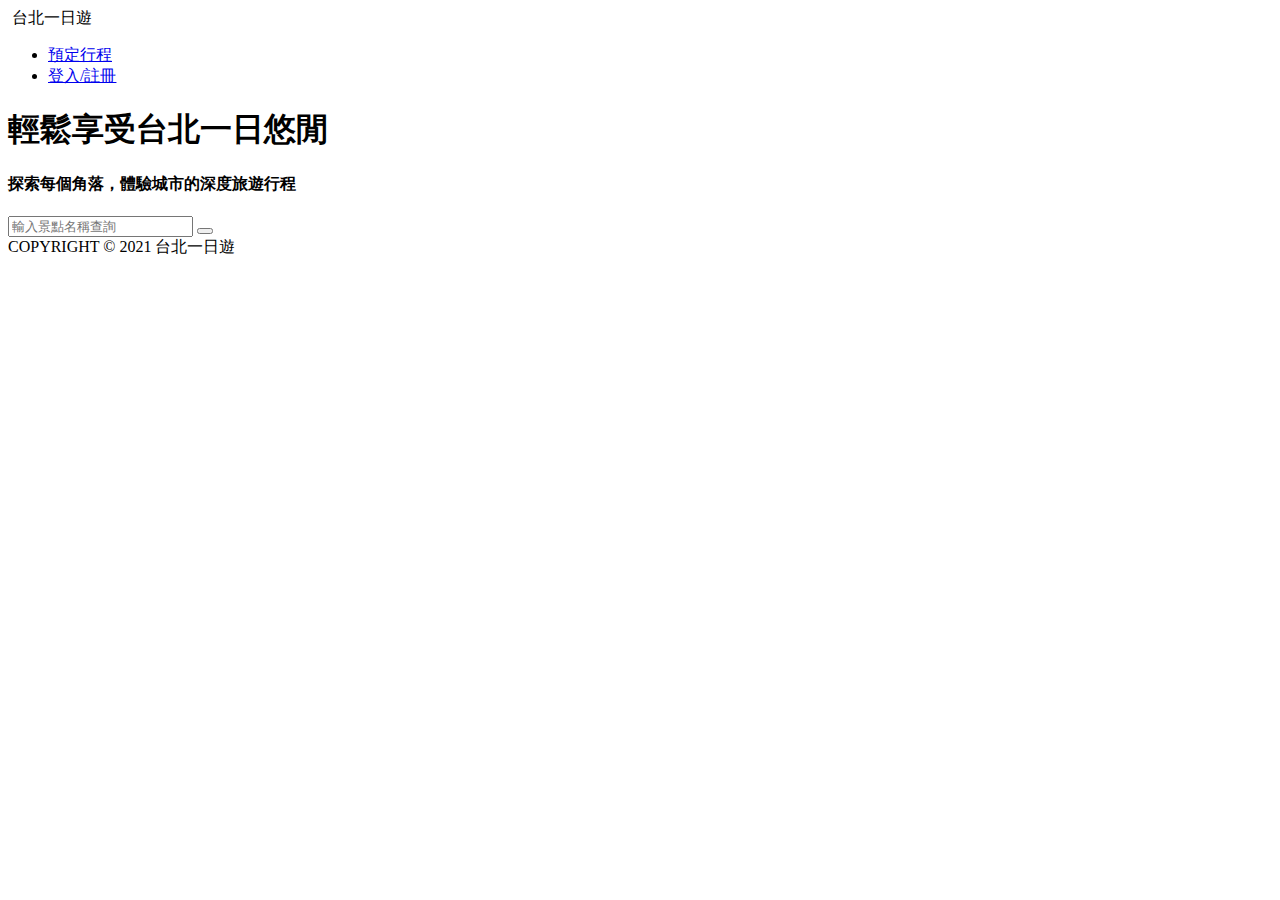
==== templates/index.html @ 7d223599 "week2 hw" ====
<!DOCTYPE html>
<html>

<head>
  <meta charset="utf-8" />
  <meta name="viewport" content="width=device-width, initial-scale=1.0" />
  <link rel="stylesheet" href="normalize.css" />
  <link rel="stylesheet" href="style.css" />
  <title>台北一日遊</title>
  <script type="text/javascript" src="index.js" defer></script>
</head>

<body>
  <nav class="navbar">
    <div class="wrapper">
      <div class="navbar_sitename">
         台北一日遊
      </div>
      <ul class="navbar__list">
        <li><a href="#">預定行程</a></li>
        <li><a href="#">登入/註冊</a></li>
      </ul>
    </div>
  </nav>
  <div class="banner">
    <div class="wrapper">
      <div class="banner_left">
        <div class="banner_desc">
          <h1>輕鬆享受台北一日悠閒</h1>
          <h4>探索每個角落，體驗城市的深度旅遊行程</h4>
        </div>
        <div class="search_container">
          <input type="text" name="search_field" class="input" placeholder="輸入景點名稱查詢">
          <button type="submit" class="button"></button>
        </div>
      </div>
      <div class="banner_right"></div>
    </div>
  </div>
  <div id="content"></div>
  <footer>
    COPYRIGHT © 2021 台北一日遊
  </footer>
</body>


</html>
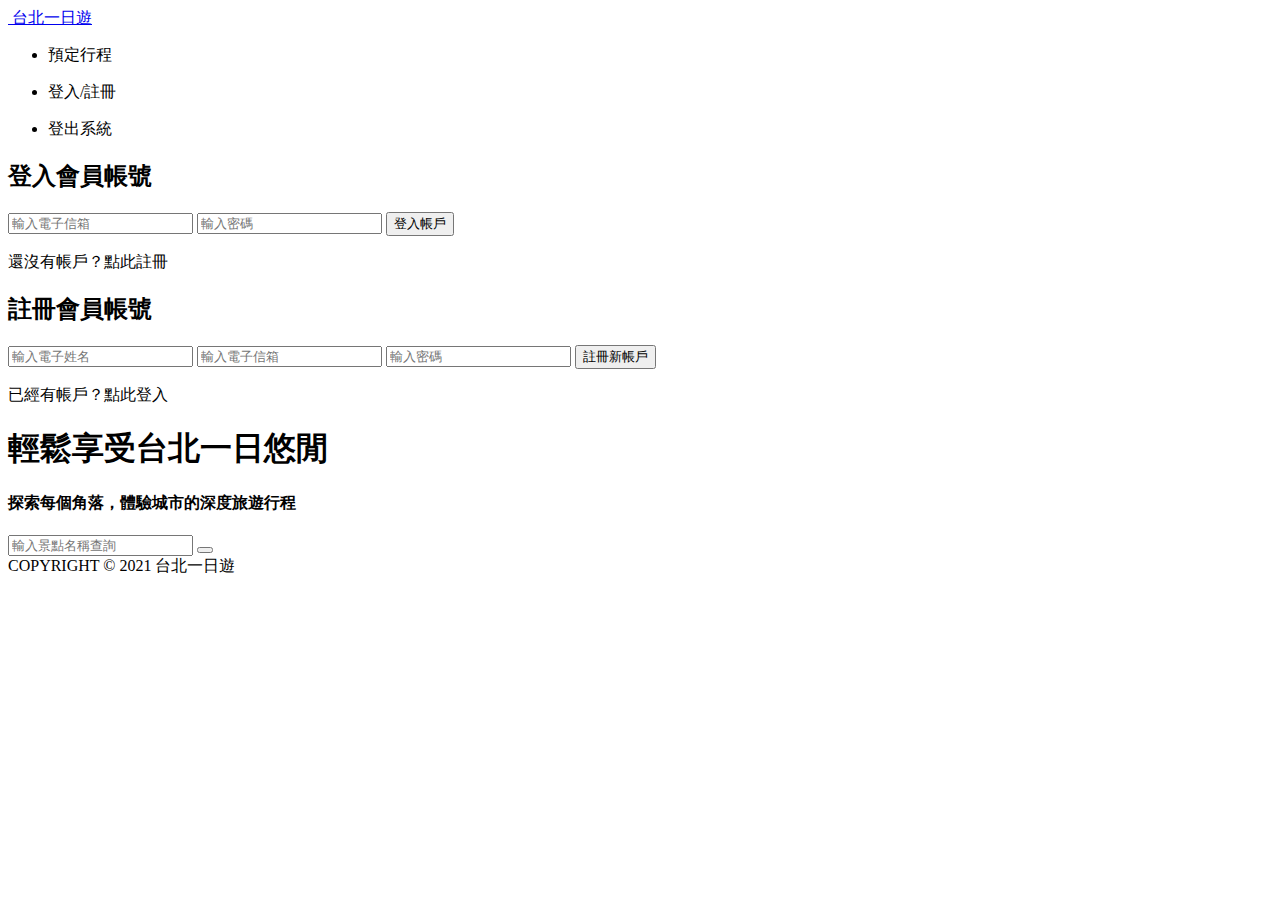
==== commit 2f284d8c: "week4 hw_v01" ====
--- a/templates/index.html
+++ b/templates/index.html
@@ -8,22 +8,62 @@
   <link rel="stylesheet" href="style.css" />
   <title>台北一日遊</title>
   <script type="text/javascript" src="index.js" defer></script>
+  <script type="text/javascript" src="member.js" defer></script>
 </head>
 
 <body>
-  <nav class="navbar">
-    <div class="wrapper">
-      <div class="navbar_sitename">
+  <div class="nav_wrapper">
+    <nav class="navbar">
+      <a href="/" class="navbar_sitename">
          台北一日遊
+      </a>
+      <ul class="navbar__list">
+        <li>
+          <p>預定行程</p>
+        </li>
+        <li>
+          <p id="popup_btn">登入/註冊</p>
+        </li>
+        <li>
+          <p id="logout_btn">登出系統</p>
+        </li>
+      </ul>
+    </nav>
+  </div>
+  <div id="dialog">
+    <div class="login_card">
+      <div class="topbar"></div>
+      <div class="login_title">
+        <h2>登入會員帳號</h2>
+        <div id="close_icon" class="close_icon"></div>
       </div>
-      <ul class="navbar__list">
-        <li><a href="#">預定行程</a></li>
-        <li><a href="#">登入/註冊</a></li>
-      </ul>
+      <form action='/api/user' class="input_area">
+        <input id="login_email" class="input_field" type="email" name="login_email" placeholder="輸入電子信箱" />
+        <input id="login_password" class="input_field" type="password" name="login_password" placeholder="輸入密碼" />
+        <button class="input_field login_btn">登入帳戶</button>
+      </form>
+      <div class="login_status"></div>
+      <p class="changeto_register">還沒有帳戶？<span class="go_register">點此註冊</span></p>
     </div>
-  </nav>
-  <div class="banner">
-    <div class="wrapper">
+
+    <div class="register_card">
+      <div class="topbar"></div>
+      <div class="register_title">
+        <h2>註冊會員帳號</h2>
+        <div id="close_icon" class="close_icon"></div>
+      </div>
+      <form action='/api/user' class="input_area">
+        <input id="name" class="input_field" type="text" name="name" placeholder="輸入電子姓名" />
+        <input id="email" class="input_field" type="email" name="email" placeholder="輸入電子信箱" />
+        <input id="password" class="input_field" type="password" name="password" placeholder="輸入密碼" />
+        <button class="input_field register_btn">註冊新帳戶</button>
+      </form>
+      <div class="register_status"></div>
+      <p class="changeto_login">已經有帳戶？<span class="go_login">點此登入</span></p>
+    </div>
+  </div>
+  <div class="banner_wrap">
+    <div class="banner">
       <div class="banner_left">
         <div class="banner_desc">
           <h1>輕鬆享受台北一日悠閒</h1>
@@ -37,7 +77,9 @@
       <div class="banner_right"></div>
     </div>
   </div>
-  <div id="content"></div>
+  <div id="content_wrap">
+    <div id="content"></div>
+  </div>
   <footer>
     COPYRIGHT © 2021 台北一日遊
   </footer>
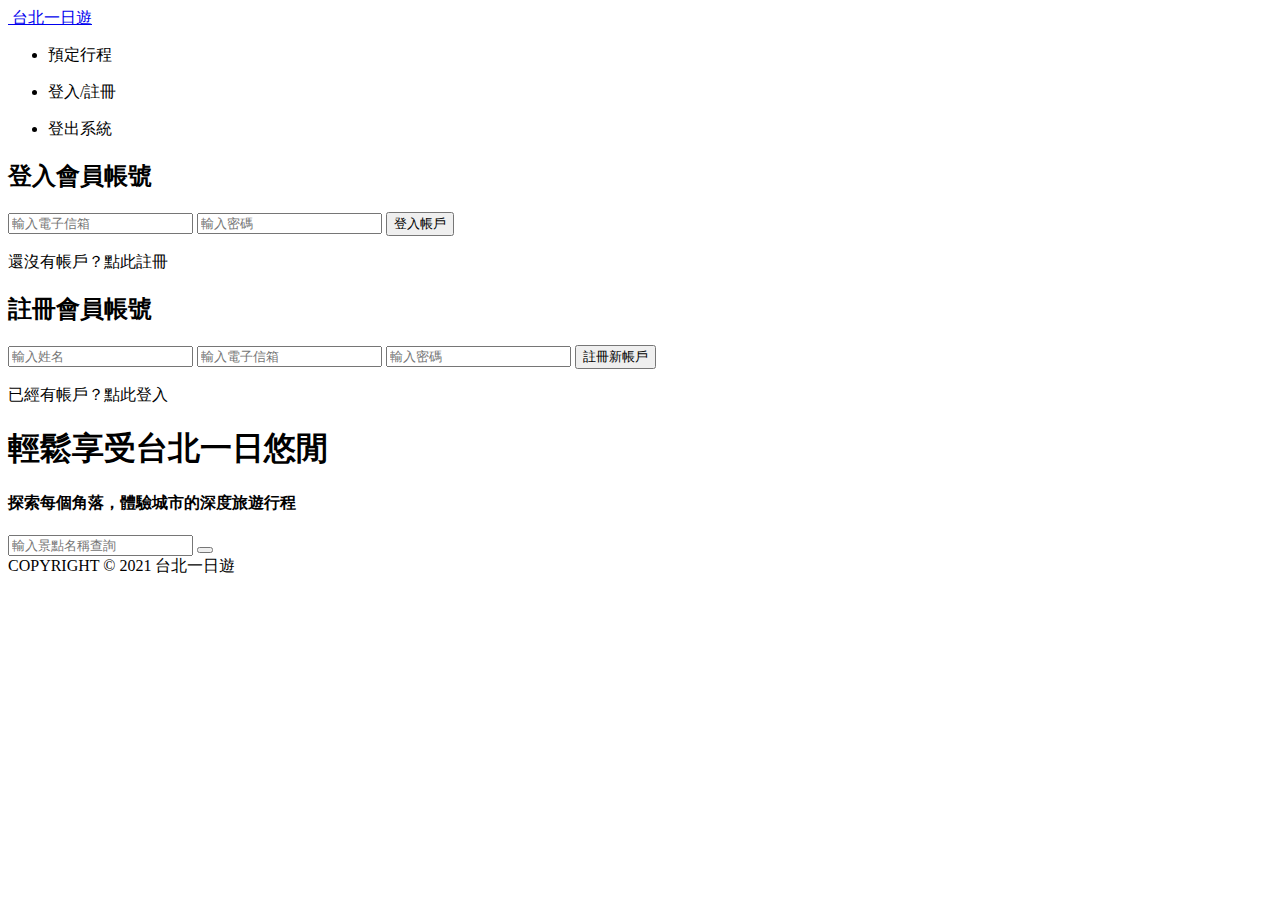
==== commit 8ac93760: "week4 hw_v02" ====
--- a/templates/index.html
+++ b/templates/index.html
@@ -4,11 +4,11 @@
 <head>
   <meta charset="utf-8" />
   <meta name="viewport" content="width=device-width, initial-scale=1.0" />
-  <link rel="stylesheet" href="normalize.css" />
-  <link rel="stylesheet" href="style.css" />
+  <link rel="stylesheet" href="/normalize.css" />
+  <link rel="stylesheet" href="/style.css" />
   <title>台北一日遊</title>
-  <script type="text/javascript" src="index.js" defer></script>
-  <script type="text/javascript" src="member.js" defer></script>
+  <script type="text/javascript" src="/index.js" defer></script>
+  <script type="text/javascript" src="/member.js" defer></script>
 </head>
 
 <body>
@@ -53,7 +53,7 @@
         <div id="close_icon" class="close_icon"></div>
       </div>
       <form action='/api/user' class="input_area">
-        <input id="name" class="input_field" type="text" name="name" placeholder="輸入電子姓名" />
+        <input id="name" class="input_field" type="text" name="name" placeholder="輸入姓名" />
         <input id="email" class="input_field" type="email" name="email" placeholder="輸入電子信箱" />
         <input id="password" class="input_field" type="password" name="password" placeholder="輸入密碼" />
         <button class="input_field register_btn">註冊新帳戶</button>
